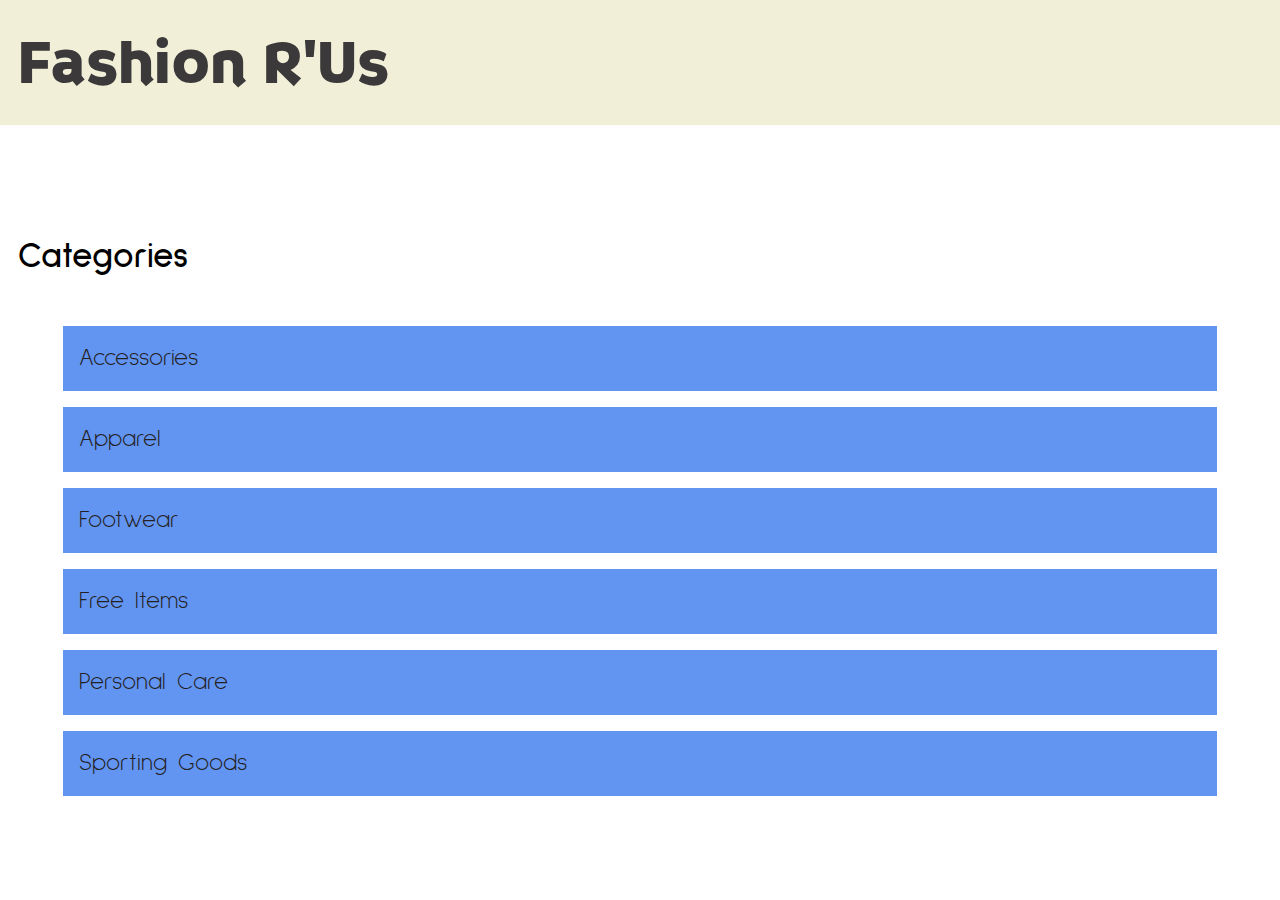
==== index.html @ cf900ac7 "init" ====
<!DOCTYPE html>
<html lang="en">

<head>
    <meta charset="UTF-8">
    <meta name="viewport" content="width=device-width, initial-scale=1.0">
    <link rel="preconnect" href="https://fonts.googleapis.com">
    <link rel="preconnect" href="https://fonts.gstatic.com" crossorigin>
    <link
        href="https://fonts.googleapis.com/css2?family=Braah+One&family=Chango&family=Darumadrop+One&family=Sulphur+Point:wght@300;400;700&display=swap"
        rel="stylesheet">
    <meta name="robots" content="noindex">
    <title>Landing page</title>
    <link rel="stylesheet" href="generel.css">
</head>

<body>
    <header>
        <h1>Fashion R'Us</h1>
    </header>

    <main>
        <h2>Categories</h2>
        <div class="set_3x3">
            <div class="clc"><a href="produktliste.html">
                    <p>Accessories</p>
                </a></div>
            <div class="clc"><a href="produktliste.html">
                    <p>Apparel</p>
                </a></div>
            <div class="clc"><a href="produktliste.html">
                    <p>Footwear</p>
                </a></div>
            <div class="clc"><a href="produktliste.html">
                    <p>Free Items</p>
                </a></div>
            <div class="clc"><a href="produktliste.html">
                    <p>Personal Care</p>
                </a></div>
            <div class="clc"><a href="produktliste.html">
                    <p>Sporting Goods</p>
                </a></div>
        </div>


    </main>

    <footer></footer>
</body>

</html>
---- generel.css ----
* {
  margin: 0;
  padding: 0;
  box-sizing: border-box;
}
img {
  width: 100%;
  height: auto;
  display: block;
}

/*** COLORS ***/
:root {
  --d_grey: #3b3939;
  --beige: #f1efd8;
  --blue: #6294f1;
  --yellow: #f9f33d;
}

/*** FONTS ***/
h1 {
  font-family: "Braah One", serif;
  font-weight: 400;
  font-style: normal;
  color: var(--d_grey);
  font-size: 400%;
}
h2 {
  font-family: "Sulphur Point", serif;
  font-weight: 800;
  font-style: normal;
  font-size: 220%;
  margin-top: 10vh;
}
p {
  font-family: "Sulphur Point", serif;
  font-weight: 300;
  font-style: normal;
  color: #222020;
  font-size: 150%;
}

header {
  background-color: var(--beige);
  padding: 2vh;
}

main {
  padding: 2vh;
}

/*** CATEGORIES ***/
.set_3x3 {
  display: grid;
  margin: 5vh;
  gap: 1rem;
  grid-template-columns: repeat(3, 1fr);
  grid-template-rows: repeat(3, auto);
}

/** BOXES **/
.clc a {
  text-decoration: none;
}

.clc {
  background-color: var(--blue);
  padding: 1rem;
  gap: 1rem;
}

.clc:hover {
  background-color: var(--beige);
  border-radius: 7rem;
  transition: 0.8s ease;

  animation-name: zoom_in_kf;
  animation-duration: 1.5s;
  animation-iteration-count: 1;
  animation-timing-function: ease-out;
  animation-fill-mode: forwards; /*keeps the animation in its final state/form*/
}

@keyframes zoom_in_kf {
  0% {
    transform: scale(1);
  }
  100% {
    transform: scale(1.09);
  }
}

/***** CARDS *****/
.set_container {
  display: grid;
  grid-template-columns: repeat(3, 1fr);
  grid-template-rows: repeat(3, auto);
  gap: 20px;
}

.card {
  display: grid;
  grid-row: span 2;
  grid-template-rows: subgrid;
  gap: inherit;

  /*** STYLE ***/
  border-style: solid;
  border-color: var(--d_grey);
}

.img_so {
  filter: grayscale(90%);
}
/** TEXT **/
.link {
}

/*** MOBILE ***/
@media (min-width: 800px) {
  /*** CATEGORIES ***/
  .set_3x3 {
    grid-template-columns: 1fr;
  }

  /***** CARDS *****/
  .set_container {
    grid-template-columns: repeat(4, 1fr);
    grid-template-rows: repeat(4, auto);
  }

  .card {
    grid-row: span 4;
  }
}
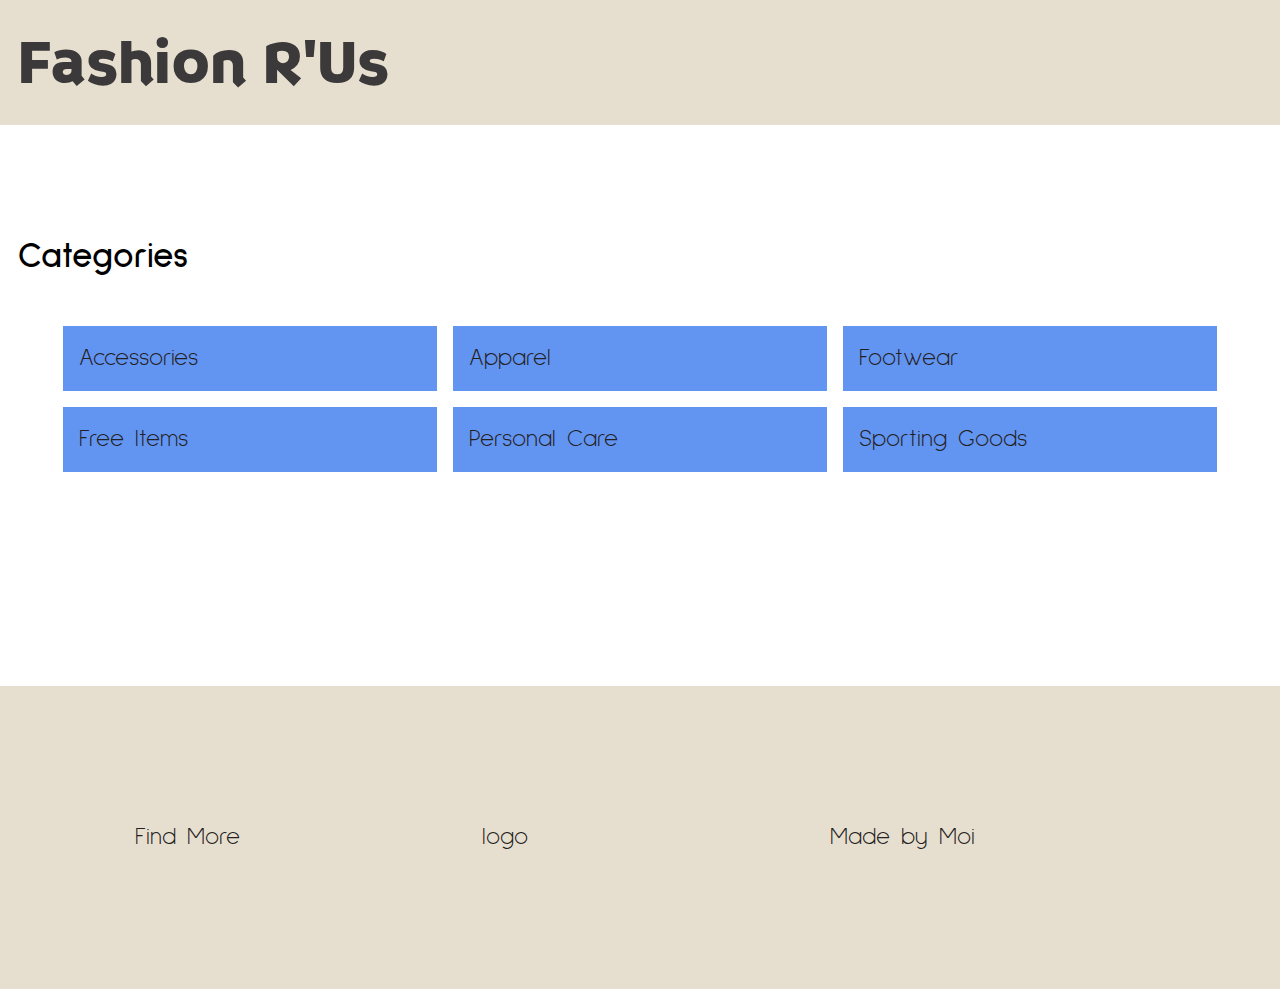
==== commit f523a73a: "footer" ====
--- a/index.html
+++ b/index.html
@@ -45,7 +45,13 @@
 
     </main>
 
-    <footer></footer>
+    <footer>
+        <div class="set_3">
+            <p>Find More</p>
+            <p>logo</p>
+            <p>Made by Moi</p>
+        </div>
+    </footer>
 </body>
 
 </html>--- a/generel.css
+++ b/generel.css
@@ -12,7 +12,9 @@
 /*** COLORS ***/
 :root {
   --d_grey: #3b3939;
-  --beige: #f1efd8;
+  --l_grey: #726c69;
+  --beige: #e6dfcf;
+  --l_beige: #e6dfcf31;
   --blue: #6294f1;
   --yellow: #f9f33d;
 }
@@ -54,7 +56,7 @@
   display: grid;
   margin: 5vh;
   gap: 1rem;
-  grid-template-columns: repeat(3, 1fr);
+  grid-template-columns: 1fr;
   grid-template-rows: repeat(3, auto);
 }
 
@@ -94,33 +96,88 @@
 .set_container {
   display: grid;
   grid-template-columns: repeat(3, 1fr);
-  grid-template-rows: repeat(3, auto);
+  grid-template-rows: repeat(6, auto);
   gap: 20px;
 }
 
 .card {
+  position: relative;
   display: grid;
-  grid-row: span 2;
+  grid-row: span 8;
   grid-template-rows: subgrid;
-  gap: inherit;
+  gap: 10px;
 
-  /*** STYLE ***/
-  border-style: solid;
-  border-color: var(--d_grey);
+  background-color: var(--l_beige);
+  padding-bottom: 2vh;
 }
 
 .img_so {
   filter: grayscale(90%);
 }
 /** TEXT **/
-.link {
+.title,
+.cat,
+.article,
+.price {
+  padding: 1vh;
+}
+.cat,
+.article {
+  color: var(--l_grey);
+  font-size: 120%;
 }
 
-/*** MOBILE ***/
+.dis {
+  position: absolute;
+  padding: 2vh;
+  background-color: var(--yellow);
+  right: 0;
+  bottom: 40px;
+}
+
+.so {
+  position: absolute;
+  padding: 2vh;
+  background-color: var(--l_grey);
+  top: 0;
+  left: 0;
+}
+
+.link {
+  position: absolute;
+  margin-top: 5rem;
+  padding: 0.5vh;
+  bottom: 0;
+  left: 0;
+  font-family: "Sulphur Point", serif;
+  font-size: 130%;
+  color: var(--blue);
+  font-weight: 700;
+  text-decoration: none;
+}
+
+.link:hover {
+  color: var(--d_grey);
+  border-bottom: 2px solid var(--d_grey);
+}
+
+/**** FOOTER ****/
+footer {
+  background-color: var(--beige);
+  margin-top: 15vh;
+  padding: 15vh;
+}
+.set_3 {
+  display: grid;
+  gap: 2rem;
+  grid-template-columns: repeat(3, 1fr);
+}
+
+/*** DESKTOP ***/
 @media (min-width: 800px) {
   /*** CATEGORIES ***/
   .set_3x3 {
-    grid-template-columns: 1fr;
+    grid-template-columns: repeat(3, 1fr);
   }
 
   /***** CARDS *****/
@@ -128,8 +185,4 @@
     grid-template-columns: repeat(4, 1fr);
     grid-template-rows: repeat(4, auto);
   }
-
-  .card {
-    grid-row: span 4;
-  }
 }
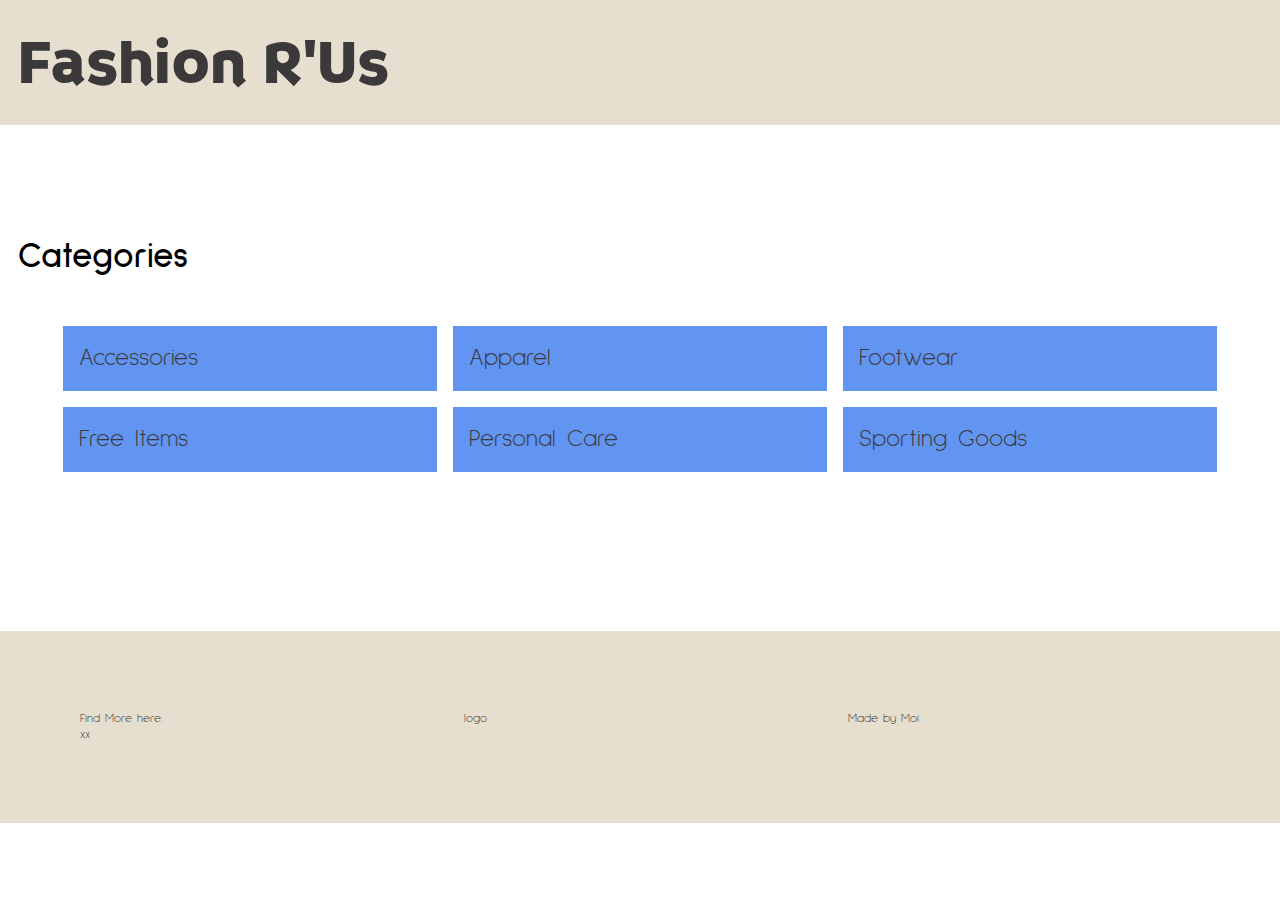
==== commit f1f0da68: "done + footer more done" ====
--- a/index.html
+++ b/index.html
@@ -47,7 +47,10 @@
 
     <footer>
         <div class="set_3">
-            <p>Find More</p>
+            <p>Find More here:
+                <br>
+                xx
+            </p>
             <p>logo</p>
             <p>Made by Moi</p>
         </div>
--- a/generel.css
+++ b/generel.css
@@ -38,13 +38,18 @@
   font-family: "Sulphur Point", serif;
   font-weight: 300;
   font-style: normal;
-  color: #222020;
+  color: var(--d_grey);
   font-size: 150%;
 }
 
 header {
   background-color: var(--beige);
   padding: 2vh;
+}
+
+h1 a {
+  text-decoration: none;
+  color: var(--d_grey);
 }
 
 main {
@@ -161,11 +166,54 @@
   border-bottom: 2px solid var(--d_grey);
 }
 
+/**** PRODUCT ****/
+.set_1 {
+  display: grid;
+  grid-template-columns: repeat(3, 1fr);
+  grid-template-rows: repeat(3, auto);
+  gap: 20px;
+
+  font-size: 70%;
+}
+
+.bold {
+  font-weight: bold;
+}
+
+.order {
+  position: relative;
+  background-color: var(--beige);
+  padding: 1vh;
+}
+
+.add {
+  position: absolute;
+  background-color: var(--l_grey);
+  padding: 1rem;
+  gap: 1rem;
+  border-radius: 7rem;
+  bottom: 5%;
+  right: 5%;
+}
+
+.add:hover {
+  background-color: var(--blue);
+  border-radius: 7rem;
+  transition: 0.8s ease;
+
+  animation-name: zoom_in_kf;
+  animation-duration: 1.5s;
+  animation-iteration-count: 1;
+  animation-timing-function: ease-out;
+  animation-fill-mode: forwards; /*keeps the animation in its final state/form*/
+}
+
 /**** FOOTER ****/
 footer {
   background-color: var(--beige);
-  margin-top: 15vh;
-  padding: 15vh;
+  margin-top: 5rem;
+  padding: 5rem;
+  font-size: 50%;
 }
 .set_3 {
   display: grid;
@@ -185,4 +233,9 @@
     grid-template-columns: repeat(4, 1fr);
     grid-template-rows: repeat(4, auto);
   }
-}
+
+  /**** PRODUCT ****/
+  .order {
+    max-width: fit-content;
+  }
+}
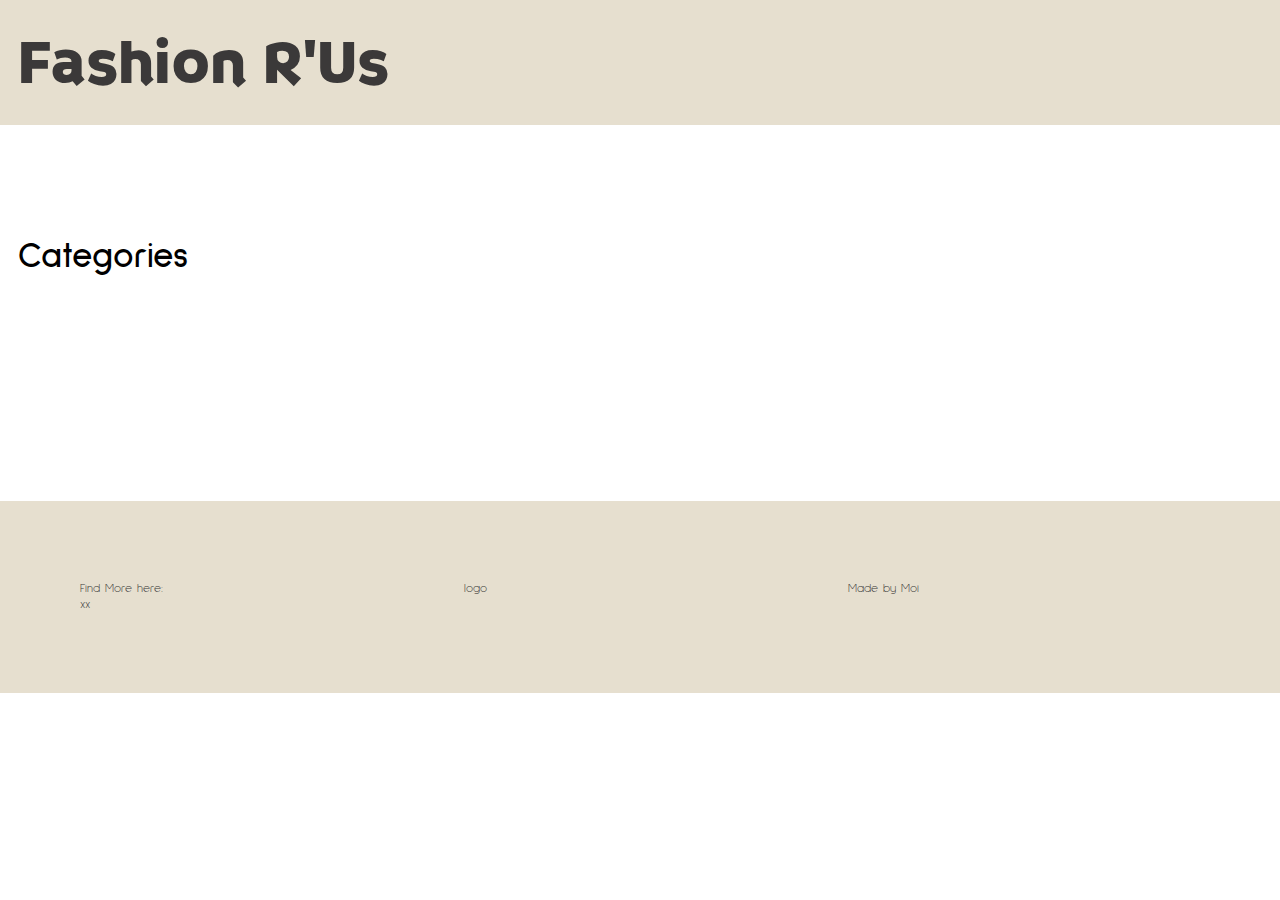
==== commit 0878f3cf: "categories-index_done" ====
--- a/index.html
+++ b/index.html
@@ -16,30 +16,15 @@
 
 <body>
     <header>
-        <h1>Fashion R'Us</h1>
+        <h1><a href="index.html">
+                Fashion R'Us
+            </a></h1>
     </header>
 
     <main>
         <h2>Categories</h2>
         <div class="set_3x3">
-            <div class="clc"><a href="produktliste.html">
-                    <p>Accessories</p>
-                </a></div>
-            <div class="clc"><a href="produktliste.html">
-                    <p>Apparel</p>
-                </a></div>
-            <div class="clc"><a href="produktliste.html">
-                    <p>Footwear</p>
-                </a></div>
-            <div class="clc"><a href="produktliste.html">
-                    <p>Free Items</p>
-                </a></div>
-            <div class="clc"><a href="produktliste.html">
-                    <p>Personal Care</p>
-                </a></div>
-            <div class="clc"><a href="produktliste.html">
-                    <p>Sporting Goods</p>
-                </a></div>
+
         </div>
 
 
@@ -55,6 +40,10 @@
             <p>Made by Moi</p>
         </div>
     </footer>
+
+    <script src="categories.js"></script>
+
+
 </body>
 
 </html>--- a/generel.css
+++ b/generel.css
@@ -14,7 +14,7 @@
   --d_grey: #3b3939;
   --l_grey: #726c69;
   --beige: #e6dfcf;
-  --l_beige: #e6dfcf31;
+  --l_beige: #e6dfcf4a;
   --blue: #6294f1;
   --yellow: #f9f33d;
 }
@@ -182,12 +182,14 @@
 
 .order {
   position: relative;
-  background-color: var(--beige);
+  background-color: var(--l_beige);
   padding: 1vh;
+  min-height: 25rem;
 }
 
 .add {
   position: absolute;
+  font-family: "Sulphur Point", serif;
   background-color: var(--l_grey);
   padding: 1rem;
   gap: 1rem;
